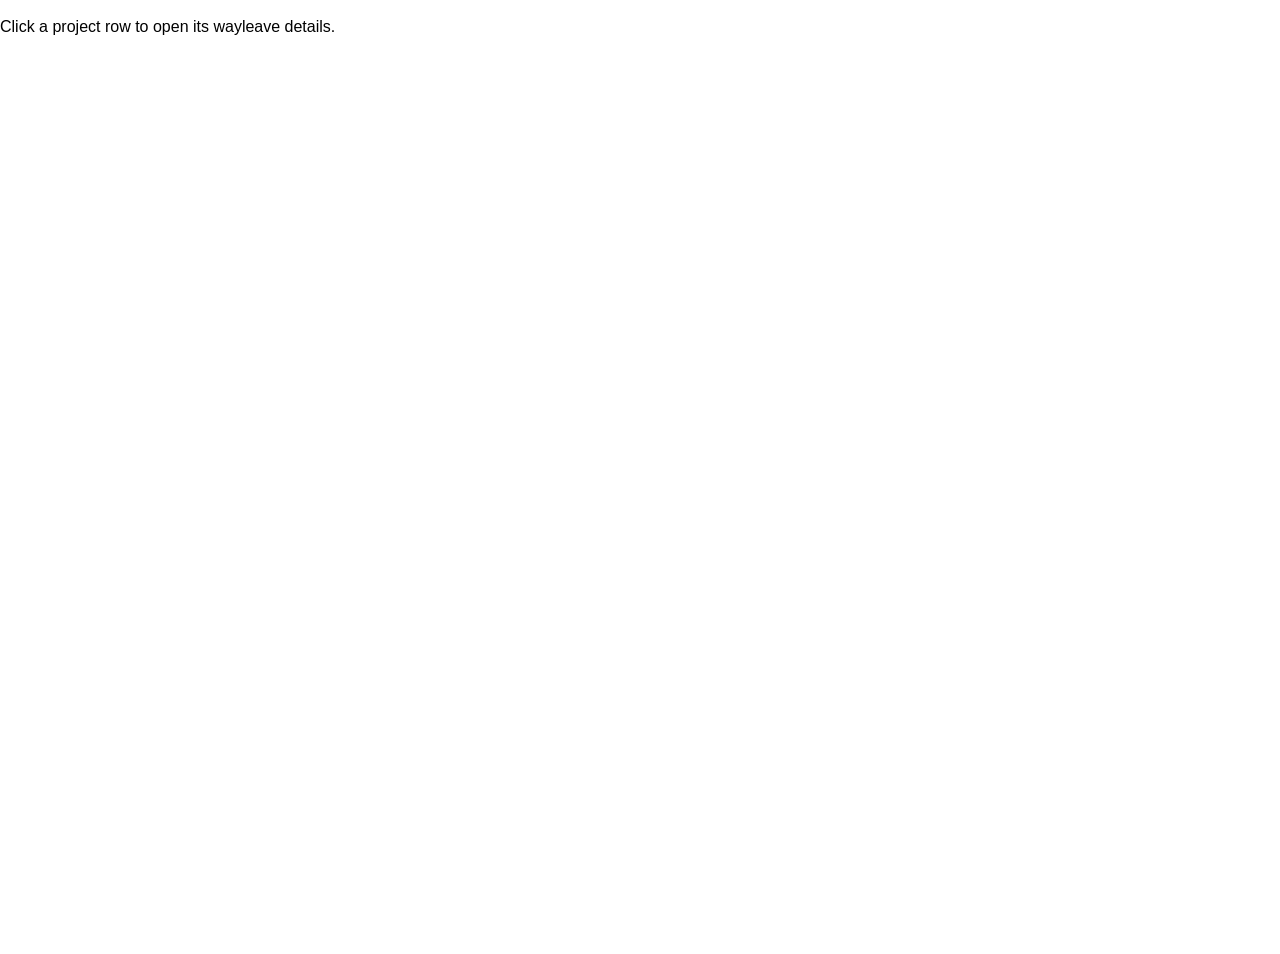
==== index.html @ ca06c73d "Add initial implementation of Wayleave Acquisition Management UI - Create README.md with project ove" ====
<!doctype html>
<html lang="en" class="calcite-mode-light">
	<head>
		<meta charset="utf-8" />
		<meta
			name="viewport"
			content="width=device-width, initial-scale=1, maximum-scale=1, user-scalable=no" />
		<title>Wayleave Acquisition Management</title>

		<!-- Import map: lets the Map Components package resolve its internal bare
		     `@arcgis/core/...` imports to the same 4.31 CDN build the page loads,
		     giving one shared JSAPI instance. MUST come before any module script. -->
		<script type="importmap">
			{
				"imports": {
					"@arcgis/core/": "https://js.arcgis.com/4.31/@arcgis/core/"
				}
			}
		</script>

		<!-- Calcite Design System -->
		<link
			rel="stylesheet"
			href="https://js.arcgis.com/calcite-components/2.13.2/calcite.css" />
		<script
			type="module"
			src="https://js.arcgis.com/calcite-components/2.13.2/calcite.esm.js"></script>

		<!-- ArcGIS Maps SDK for JavaScript theme -->
		<link
			rel="stylesheet"
			href="https://js.arcgis.com/4.31/esri/themes/light/main.css" />

		<!-- ArcGIS Map Components (provides <arcgis-feature-table>). Its core is
		     loaded from the same /4.31/@arcgis/core CDN path the page imports, so
		     there is a single shared JSAPI instance. -->
		<script
			type="module"
			src="https://js.arcgis.com/4.31/map-components/arcgis-map-components.esm.js"></script>

		<link rel="stylesheet" href="styles.css" />
	</head>

	<body>
		<calcite-shell>
			<!-- App header -->

			<calcite-panel>
				<calcite-notice
					open
					scale="s"
					kind="brand"
					icon="cursor-click"
					class="table-hint">
					<div slot="message">
						Click a project row to open its wayleave details.
					</div>
				</calcite-notice>

				<div id="table-wrap">
					<!-- attachments-enabled: view attachments per row.
					     hide-selection-column: drop the multi-select checkbox column
					     (also switches the header to the no-selection-count form).
					     Column menus (sort + filter) are shown by default. -->
					<arcgis-feature-table
						id="projects-table"
						attachments-enabled
						hide-selection-column
						hide-header></arcgis-feature-table>
				</div>
			</calcite-panel>

			<calcite-alert
				id="app-alert"
				auto-close
				auto-close-duration="medium"
				scale="m"
				slot="alerts">
				<div slot="title" id="alert-title"></div>
				<div slot="message" id="alert-message"></div>
			</calcite-alert>
		</calcite-shell>

		<calcite-scrim id="boot-scrim" loading></calcite-scrim>

		<script src="config.js"></script>
		<script src="auth.js"></script>
		<script type="module" src="projects.js"></script>
	</body>
</html>
---- styles.css ----
html,
body {
	margin: 0;
	padding: 0;
	height: 100%;
	width: 100%;
	font-family: var(--calcite-sans-family, "Avenir Next", "Helvetica Neue", sans-serif);
}

calcite-shell {
	height: 100%;
}

/* ---- projects list ----------------------------------------------------- */

.table-hint {
	margin: 0.75rem;
	width: calc(100% - 1.5rem);
}

.table-hint calcite-icon {
	vertical-align: middle;
}

#table-wrap {
	position: relative;
	height: 100%;
	min-height: 0;
}

arcgis-feature-table {
	height: 100%;
	width: 100%;
	display: block;
}

/* Rows read as actionable — clicking one opens the project. */
arcgis-feature-table [role="row"] {
	cursor: pointer;
}

/* ---- details header ---------------------------------------------------- */

.project-heading {
	display: flex;
	flex-direction: column;
	line-height: 1.25;
	gap: 0.15rem;
}

.project-title {
	font-size: 1.15rem;
	font-weight: 600;
	color: var(--calcite-color-text-1);
}

.project-ref {
	font-size: 0.8rem;
	color: var(--calcite-color-text-3);
}

/* ---- tabs -------------------------------------------------------------- */

.tab-body {
	padding: 1rem;
}

.detail-list {
	display: grid;
	grid-template-columns: minmax(10rem, 14rem) 1fr;
	gap: 0.5rem 1.5rem;
	margin: 0;
}

.detail-list dt {
	font-weight: 500;
	color: var(--calcite-color-text-3);
}

.detail-list dd {
	margin: 0;
	color: var(--calcite-color-text-1);
}

/* ---- fill chain: panel content -> tabs -> tab body -> map --------------- *
 * The tabs live in the panel's default content slot, which fills the panel.
 * Each link below passes that width + height down so the route map fills the
 * whole available area instead of collapsing to its content size. */

calcite-tabs {
	inline-size: 100%; /* full width */
	block-size: 100%; /* full height */
}

/* calcite-tabs renders its bodies into an internal "content" region; let it
 * grow to fill the height left under the tab nav. */
calcite-tabs::part(content) {
	flex: 1 1 auto;
	min-block-size: 0;
}

/* The selected tab body fills the content region. */
calcite-tab {
	block-size: 100%;
}

/* ---- map tab ----------------------------------------------------------- */

.map-tab {
	position: relative;
	block-size: 100%;
	min-block-size: 0;
}

arcgis-map {
	height: 100%;
	width: 100%;
	display: block;
}

.map-toolbar {
	position: absolute;
	top: 0.75rem;
	left: 50%;
	transform: translateX(-50%);
	z-index: 5;
}

.map-note {
	position: absolute;
	bottom: 0.75rem;
	left: 0.75rem;
	max-width: 22rem;
	z-index: 5;
}

/* ---- empty state ------------------------------------------------------- */

.empty-state {
	display: flex;
	flex-direction: column;
	align-items: center;
	text-align: center;
	gap: 0.35rem;
	padding: 3rem 1rem;
	color: var(--calcite-color-text-3);
}

.empty-title {
	font-size: 1rem;
	font-weight: 600;
	color: var(--calcite-color-text-2);
	margin: 0.5rem 0 0;
}

.empty-sub {
	max-width: 26rem;
	margin: 0;
	font-size: 0.85rem;
}

/* ---- boot scrim -------------------------------------------------------- */

#boot-scrim[hidden] {
	display: none;
}
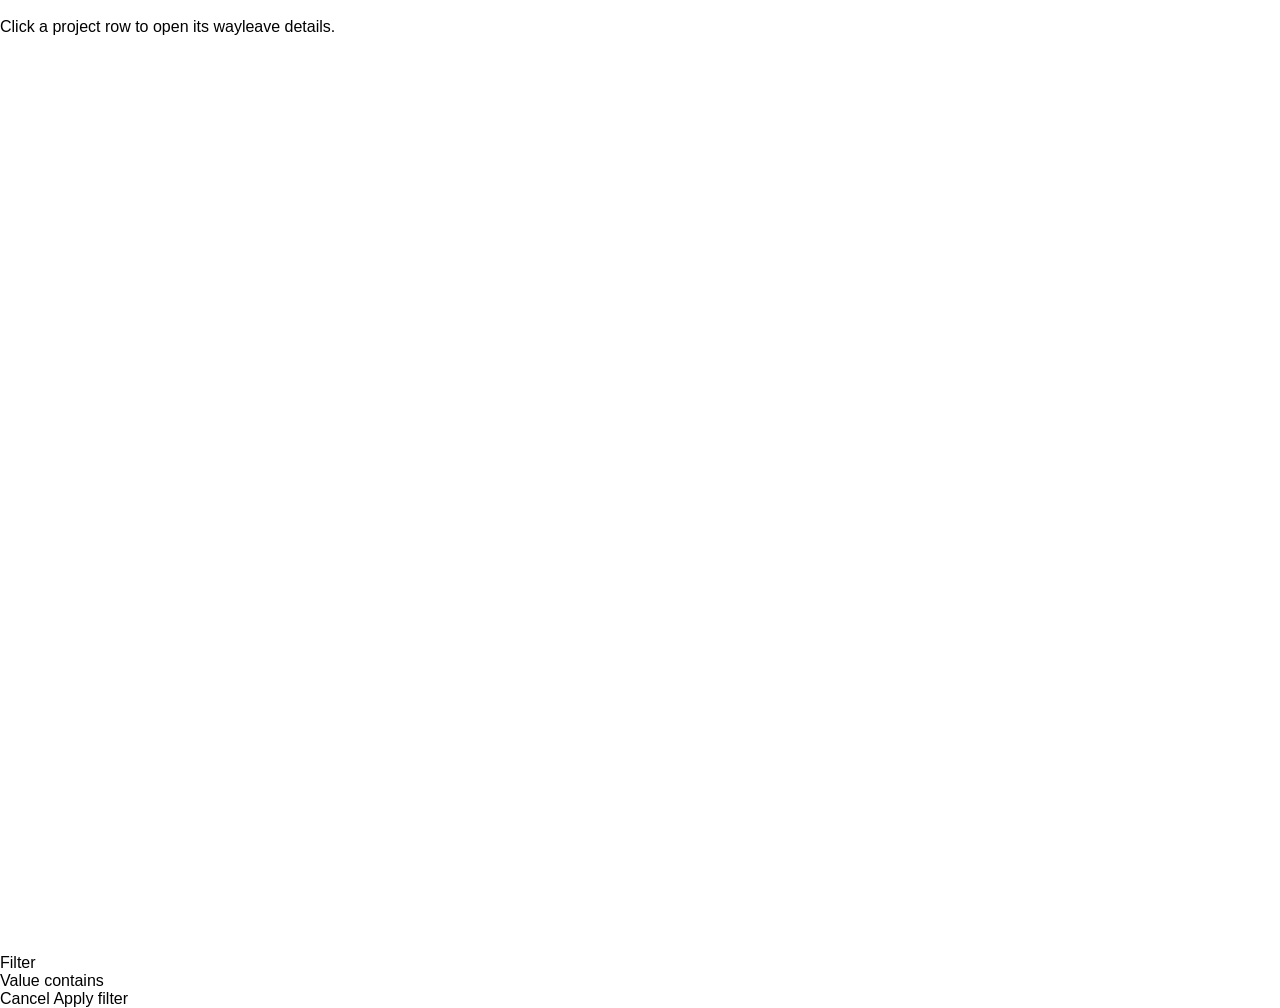
==== commit 07468161: "Implement column filtering functionality with modal and active filters display" ====
--- a/index.html
+++ b/index.html
@@ -57,6 +57,21 @@
 					</div>
 				</calcite-notice>
 
+				<!-- Applied column filters. Hidden until at least one is active;
+				     projects.js fills it with removable chips + a Clear all button. -->
+				<div id="active-filters" class="active-filters" hidden>
+					<span class="af-label">Filters:</span>
+					<div id="filter-chips" class="filter-chips"></div>
+					<calcite-button
+						id="clear-all-filters"
+						appearance="transparent"
+						kind="danger"
+						scale="s"
+						icon-start="x-circle">
+						Clear all
+					</calcite-button>
+				</div>
+
 				<div id="table-wrap">
 					<!-- attachments-enabled: view attachments per row.
 					     hide-selection-column: drop the multi-select checkbox column
@@ -81,6 +96,34 @@
 			</calcite-alert>
 		</calcite-shell>
 
+		<!-- Column filter modal (replaces window.prompt). Opened from a column's
+		     ⋯ menu → Filter…; projects.js fills the heading and input value. -->
+		<calcite-modal
+			id="filter-dialog"
+			width-scale="s"
+			aria-labelledby="filter-dialog-heading">
+			<div slot="header" id="filter-dialog-heading">Filter</div>
+			<div slot="content">
+				<calcite-label>
+					<span id="filter-dialog-label">Value contains</span>
+					<calcite-input
+						id="filter-input"
+						placeholder="Type a value…"
+						clearable></calcite-input>
+				</calcite-label>
+			</div>
+			<calcite-button
+				slot="secondary"
+				appearance="outline"
+				kind="neutral"
+				id="filter-cancel">
+				Cancel
+			</calcite-button>
+			<calcite-button slot="primary" id="filter-apply">
+				Apply filter
+			</calcite-button>
+		</calcite-modal>
+
 		<calcite-scrim id="boot-scrim" loading></calcite-scrim>
 
 		<script src="config.js"></script>
--- a/styles.css
+++ b/styles.css
@@ -37,6 +37,39 @@
 /* Rows read as actionable — clicking one opens the project. */
 arcgis-feature-table [role="row"] {
 	cursor: pointer;
+}
+
+/* ---- applied filters bar ----------------------------------------------- */
+
+.active-filters {
+	display: flex;
+	align-items: center;
+	flex-wrap: wrap;
+	gap: 0.5rem;
+	padding: 0.5rem 0.75rem;
+	border-block-end: 1px solid var(--calcite-color-border-3);
+	background: var(--calcite-color-foreground-2);
+}
+
+.active-filters[hidden] {
+	display: none;
+}
+
+.active-filters .af-label {
+	font-size: 0.8rem;
+	font-weight: 500;
+	color: var(--calcite-color-text-3);
+}
+
+.filter-chips {
+	display: flex;
+	flex-wrap: wrap;
+	gap: 0.35rem;
+	flex: 1;
+}
+
+#clear-all-filters {
+	margin-inline-start: auto;
 }
 
 /* ---- details header ---------------------------------------------------- */
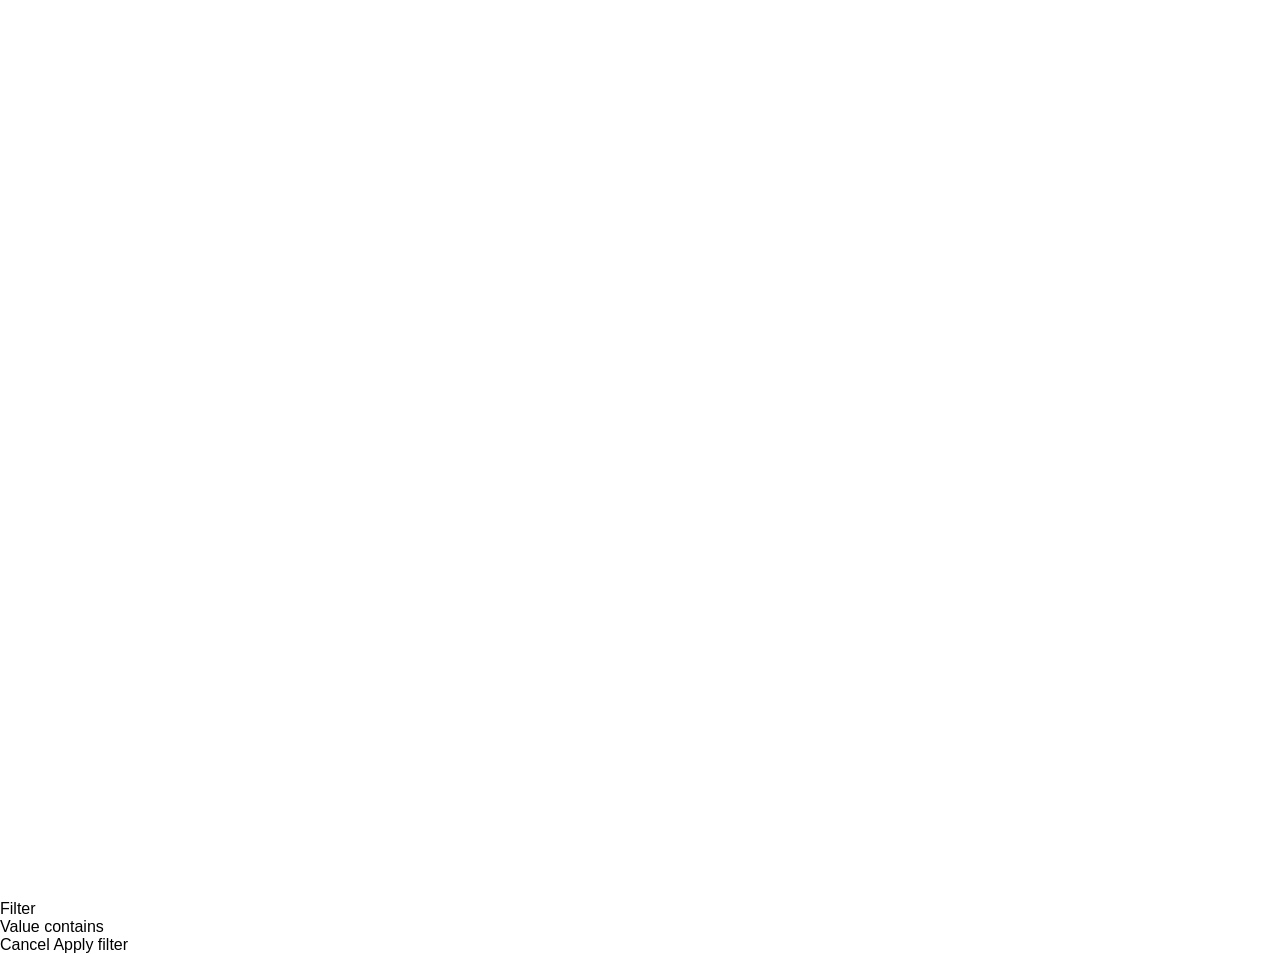
==== commit f3e0614e: "Enhance project filtering and asset layer configuration; add base filter for Wayleave Acquisition st" ====
--- a/index.html
+++ b/index.html
@@ -46,17 +46,6 @@
 			<!-- App header -->
 
 			<calcite-panel>
-				<calcite-notice
-					open
-					scale="s"
-					kind="brand"
-					icon="cursor-click"
-					class="table-hint">
-					<div slot="message">
-						Click a project row to open its wayleave details.
-					</div>
-				</calcite-notice>
-
 				<!-- Applied column filters. Hidden until at least one is active;
 				     projects.js fills it with removable chips + a Clear all button. -->
 				<div id="active-filters" class="active-filters" hidden>
--- a/styles.css
+++ b/styles.css
@@ -92,6 +92,13 @@
 	color: var(--calcite-color-text-3);
 }
 
+/* Vertically centre the status badge so it stays aligned with the title even
+ * when the title wraps to two lines. The panel's header-actions-end <slot> is
+ * display: contents, so the chip itself is the flex item to align. */
+#status-chip {
+	align-self: center;
+}
+
 /* ---- tabs -------------------------------------------------------------- */
 
 .tab-body {
@@ -151,20 +158,128 @@
 	display: block;
 }
 
-.map-toolbar {
+/* ---- corridor / affected-parcels panel --------------------------------- */
+
+.corridor-card {
 	position: absolute;
-	top: 0.75rem;
-	left: 50%;
-	transform: translateX(-50%);
+	inset-block-start: 0.75rem;
+	inset-inline-start: 0.75rem;
+	inline-size: 20rem;
+	max-inline-size: calc(100% - 1.5rem);
+	max-block-size: calc(100% - 1.5rem);
 	z-index: 5;
-}
-
-.map-note {
+	box-shadow: var(--calcite-shadow-md, 0 4px 16px rgba(0, 0, 0, 0.16));
+	border-radius: var(--calcite-border-radius, 4px);
+	overflow: hidden;
+	background: var(--calcite-color-foreground-1);
+}
+
+.corridor-card[hidden] {
+	display: none;
+}
+
+.corridor-reopen {
 	position: absolute;
-	bottom: 0.75rem;
-	left: 0.75rem;
-	max-width: 22rem;
+	inset-block-start: 0.75rem;
+	inset-inline-start: 0.75rem;
 	z-index: 5;
+	box-shadow: var(--calcite-shadow-md, 0 4px 16px rgba(0, 0, 0, 0.16));
+	background: var(--calcite-color-foreground-1);
+	border-radius: var(--calcite-border-radius, 4px);
+}
+
+.corridor-reopen[hidden] {
+	display: none;
+}
+
+.corridor-body {
+	padding: 1rem;
+	display: flex;
+	flex-direction: column;
+	gap: 1rem;
+}
+
+.stat-total {
+	display: flex;
+	flex-direction: column;
+}
+
+.stat-total-value {
+	font-size: 2rem;
+	font-weight: 700;
+	line-height: 1;
+	color: var(--calcite-color-text-1);
+}
+
+.stat-total-label {
+	font-size: 0.8rem;
+	color: var(--calcite-color-text-3);
+}
+
+.dist-title {
+	font-size: 0.75rem;
+	font-weight: 600;
+	letter-spacing: 0.03em;
+	text-transform: uppercase;
+	color: var(--calcite-color-text-2);
+}
+
+.dist-list {
+	list-style: none;
+	margin: 0;
+	padding: 0;
+	display: flex;
+	flex-direction: column;
+	gap: 0.5rem;
+}
+
+.dist-list li {
+	display: flex;
+	align-items: center;
+	gap: 0.5rem;
+	font-size: 0.9rem;
+	color: var(--calcite-color-text-1);
+}
+
+.dist-count {
+	margin-inline-start: auto;
+	font-weight: 600;
+}
+
+.dist-dot {
+	inline-size: 0.7rem;
+	block-size: 0.7rem;
+	border-radius: 50%;
+	flex: none;
+}
+
+.dot-not-acquired {
+	background: var(--calcite-color-text-3);
+}
+
+.dot-acquired {
+	background: var(--calcite-color-status-success, #35ac46);
+}
+
+.dot-pending {
+	background: var(--calcite-color-status-warning, #f5a800);
+}
+
+.dot-failed {
+	background: var(--calcite-color-status-danger, #d83020);
+}
+
+.corridor-hint {
+	margin: 0;
+	font-size: 0.8rem;
+	color: var(--calcite-color-text-3);
+}
+
+.corridor-actions {
+	display: flex;
+	flex-direction: column;
+	gap: 0.5rem;
+	padding: 0.75rem;
 }
 
 /* ---- empty state ------------------------------------------------------- */
